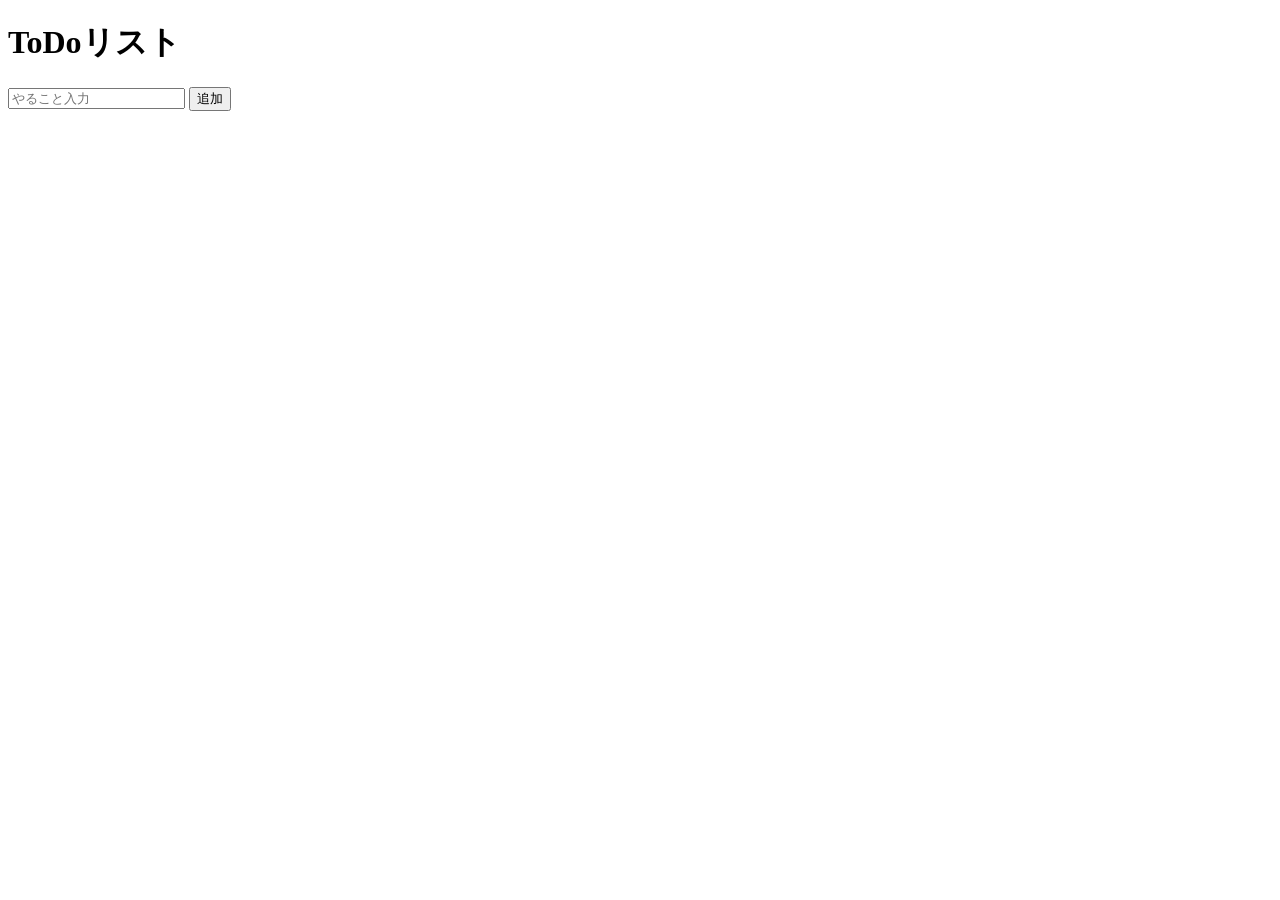
==== ToDoList1.html @ a7ebea8b "Add files via upload" ====
<!DOCTYPE html>
<html lang="ja">
<head>
  <meta charset="UTF-8">
  <title>ToDoリスト</title>
</head>
<body>

  <h1>ToDoリスト</h1>

  <input type="text" id="taskInput" placeholder="やること入力">
  <button onclick="addTask()">追加</button>

  <ul id="taskList"></ul>

  <script>
    function addTask() {
      const input = document.getElementById("taskInput");
      const task = input.value;

      if (task === "") return;

      const li = document.createElement("li");
      li.textContent = task;

      li.onclick = function() {
        li.remove();
      };

      document.getElementById("taskList").appendChild(li);
      input.value = "";
    }
  </script>

</body>
</html>
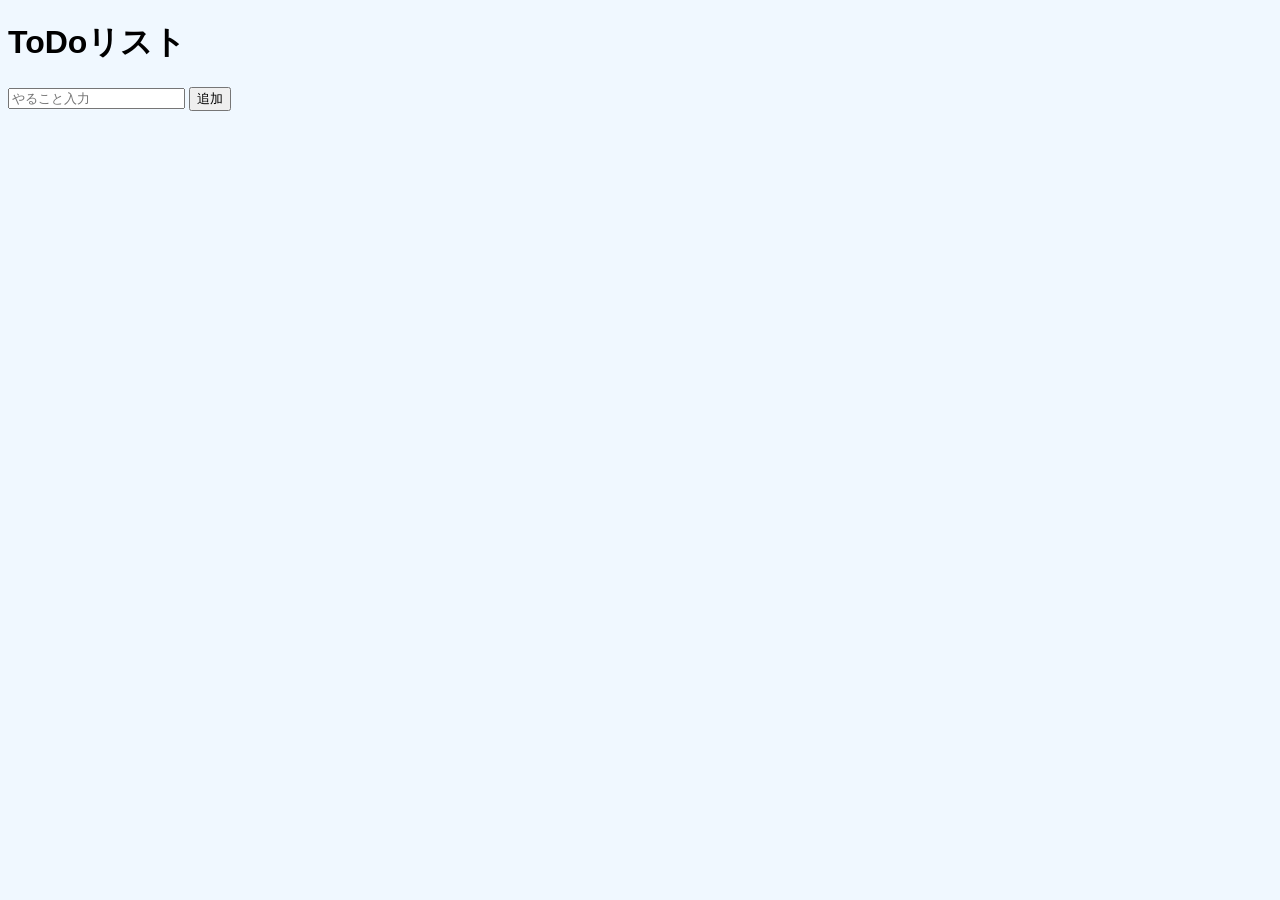
==== commit 8670d84b: "Add files via upload" ====
--- a/ToDoList1.html
+++ b/ToDoList1.html
@@ -3,6 +3,13 @@
 <head>
   <meta charset="UTF-8">
   <title>ToDoリスト</title>
+
+  <style>
+    body{
+      background-color: #f0f8ff;
+      font-family: Arial;
+    }
+  </style>
 </head>
 <body>
 
@@ -13,23 +20,32 @@
 
   <ul id="taskList"></ul>
 
+
   <script>
-    function addTask() {
-      const input = document.getElementById("taskInput");
-      const task = input.value;
+   function addTask() {
+  const input = document.getElementById("taskInput");
+  const task = input.value;
 
-      if (task === "") return;
+  if (task === "") return;
 
-      const li = document.createElement("li");
-      li.textContent = task;
+  const li = document.createElement("li");
 
-      li.onclick = function() {
-        li.remove();
-      };
+  const text = document.createTextNode(task);
+  li.appendChild(text);
 
-      document.getElementById("taskList").appendChild(li);
-      input.value = "";
-    }
+  const deleteBtn = document.createElement("button");
+  deleteBtn.textContent = "削除";
+
+  deleteBtn.onclick = function() {
+    li.remove();
+  };
+
+  li.appendChild(deleteBtn);
+
+  document.getElementById("taskList").appendChild(li);
+
+  input.value = "";
+}
   </script>
 
 </body>
